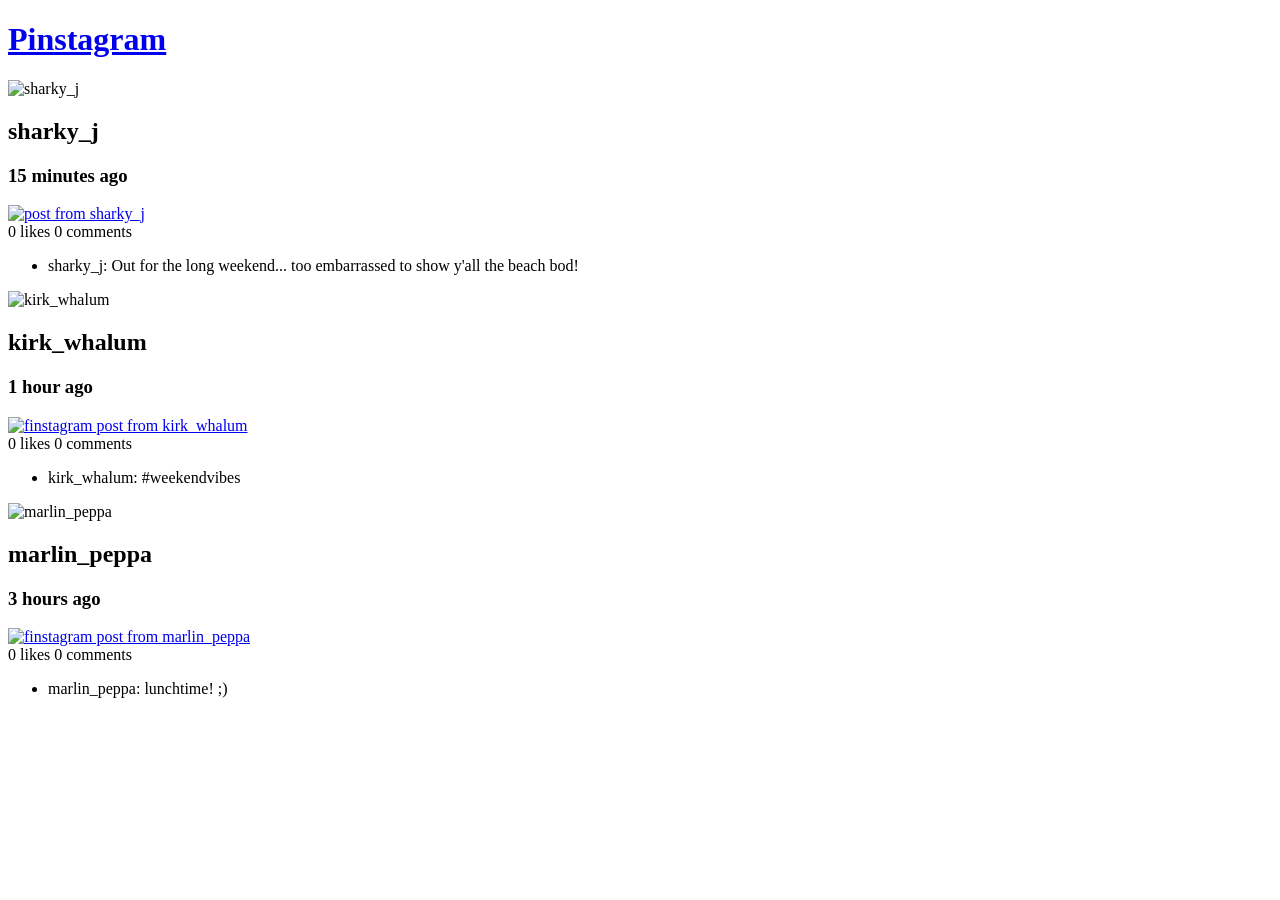
==== app/views/experindex.html @ a951de38 "added experimental index and linked a unified css file" ====
<!doctype html>
<html>
  <!-- This is not seen with exception of title tag. -->
    <head>
        <link rel="stylesheet" type="text/css" href="../../../stylesheets/normalize.css">
        <link rel="stylesheet" type="text/css" href="https://fonts.googleapis.com/css?family=Roboto+Condensed:300italic,700italic,700,300">
        <link rel="stylesheet" type="text/css" href="../../../stylesheets/unilib.css">
        <title>Finstagram</title>
    </head>
  <body>
    <header>
      <h1><a href="https://3000-williamlhl-finstagram-0hsb5d9ukw3.ws-us90.gitpod.io/">Pinstagram</a></h1>
    </header> 
    <main role="main">
  <!-- First post: Shark -->
        <article class="finstagram-post">
            <div class="user-info">
                <img src="https://live.staticflickr.com/65535/52358606250_01c667c5da_w.jpg" alt="sharky_j">
                <h2>sharky_j</h2>
                <h3>15 minutes ago</h3>
            </div>
            <a class="photo" href="#">
                <img src="https://live.staticflickr.com/65535/52358421508_786aa10e2c_c.jpg" alt="post from sharky_j">
            </a>
            <div class="actions">
                0 likes
                <span class="comment-count">0 comments</span>
              </div>
              <ul class="comments">
                <li>
                  <p>
                    sharky_j: Out for the long weekend... too embarrassed to show y'all the beach bod!
                  </p>
                </li>
              </ul>
        </article>
  <!-- Second post: whale. -->
      <article class="finstagram-post">
        <div class="user-info">
          <img src="https://live.staticflickr.com/65535/52358421348_f34c7996b1.jpg" alt="kirk_whalum">
          <h2>kirk_whalum</h2>
          <h3>1 hour ago</h3>
        </div>
        <a class="photo" href="#">
          <img src="https://live.staticflickr.com/65535/52357237337_1cc718f6a7_4k.jpg" alt="finstagram post from kirk_whalum">
        </a>
        <div class="actions">
          0 likes
          <span class="comment-count">0 comments</span>
        </div>
        <ul class="comments">
          <li>
            <p>
              kirk_whalum: #weekendvibes
            </p>
          </li>
        </ul>
      </article>
  <!-- Third post: marlin -->
      <article class="finstagram-post">
        <div class="user-info">
          <img src="https://live.staticflickr.com/65535/52358415933_0a0e6bc35f_3k.jpg" alt="marlin_peppa">
          <h2>marlin_peppa</h2>
          <h3>3 hours ago</h3>
        </div>
        <a class="photo" href="#">
          <img src="https://live.staticflickr.com/65535/52358494794_f88b160d15_4k.jpg" alt="finstagram post from marlin_peppa">
        </a>
        <div class="actions">
          0 likes
          <span class="comment-count">0 comments</span>
        </div>
        <ul class="comments">
          <li>
            <p>
              marlin_peppa: lunchtime! ;)
            </p>
          </li>
        </ul>
      </article>
    </main>
  </body>
</html>
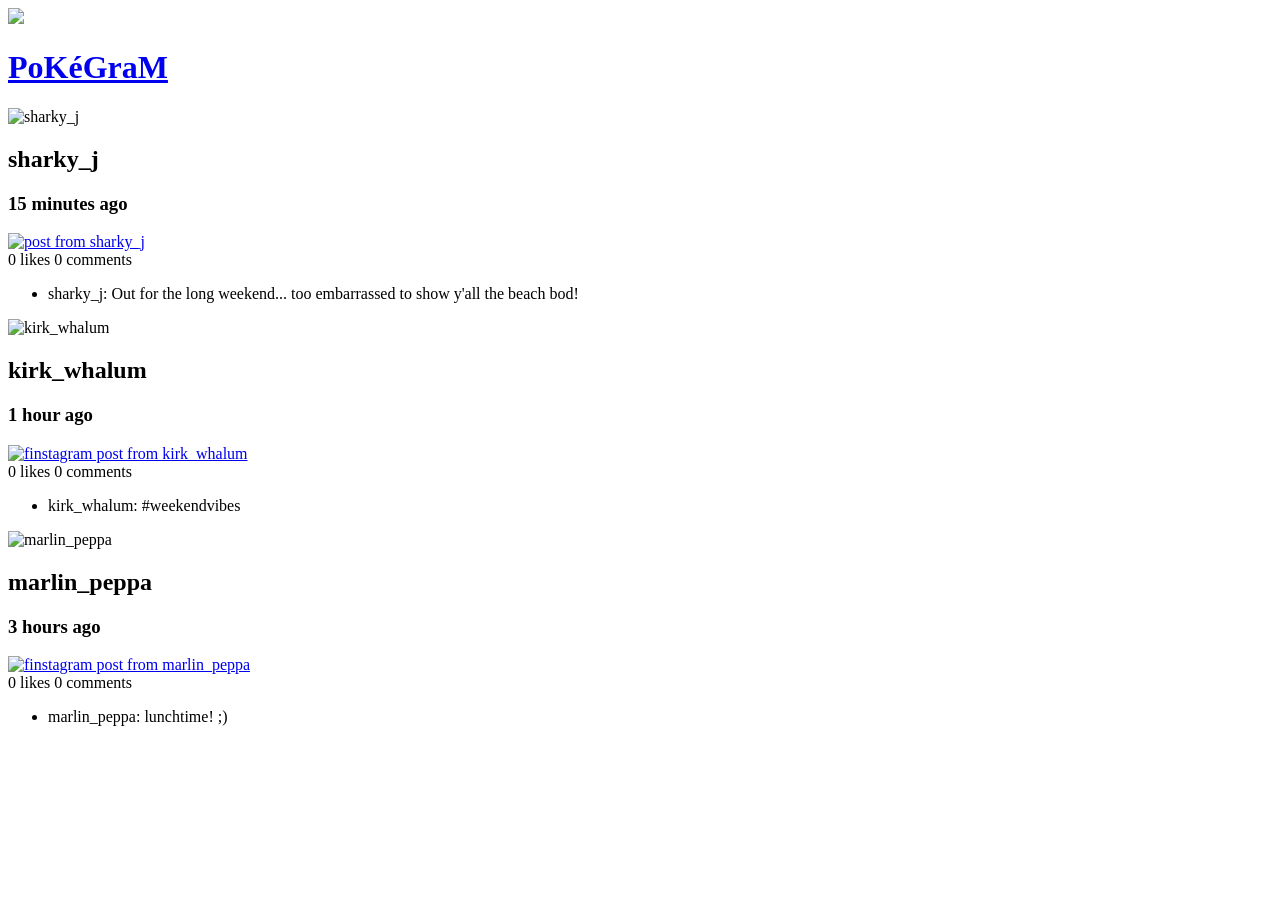
==== commit 69777c32: "add snippets" ====
--- a/app/views/experindex.html
+++ b/app/views/experindex.html
@@ -5,12 +5,13 @@
         <link rel="stylesheet" type="text/css" href="../../../stylesheets/normalize.css">
         <link rel="stylesheet" type="text/css" href="https://fonts.googleapis.com/css?family=Roboto+Condensed:300italic,700italic,700,300">
         <link rel="stylesheet" type="text/css" href="../../../stylesheets/unilib.css">
-        <title>Finstagram</title>
+        <title>Pokégram</title>
     </head>
   <body>
     <header>
-      <h1><a href="https://3000-williamlhl-finstagram-0hsb5d9ukw3.ws-us90.gitpod.io/">Pinstagram</a></h1>
-    </header> 
+      <img id="logo" src="https://upload.wikimedia.org/wikipedia/commons/5/53/Pok%C3%A9_Ball_icon.svg">
+      <h1><a href="https://3000-williamlhl-finstagram-0hsb5d9ukw3.ws-us90.gitpod.io/">PoKéGraM</a></h1>
+    </header>  
     <main role="main">
   <!-- First post: Shark -->
         <article class="finstagram-post">
